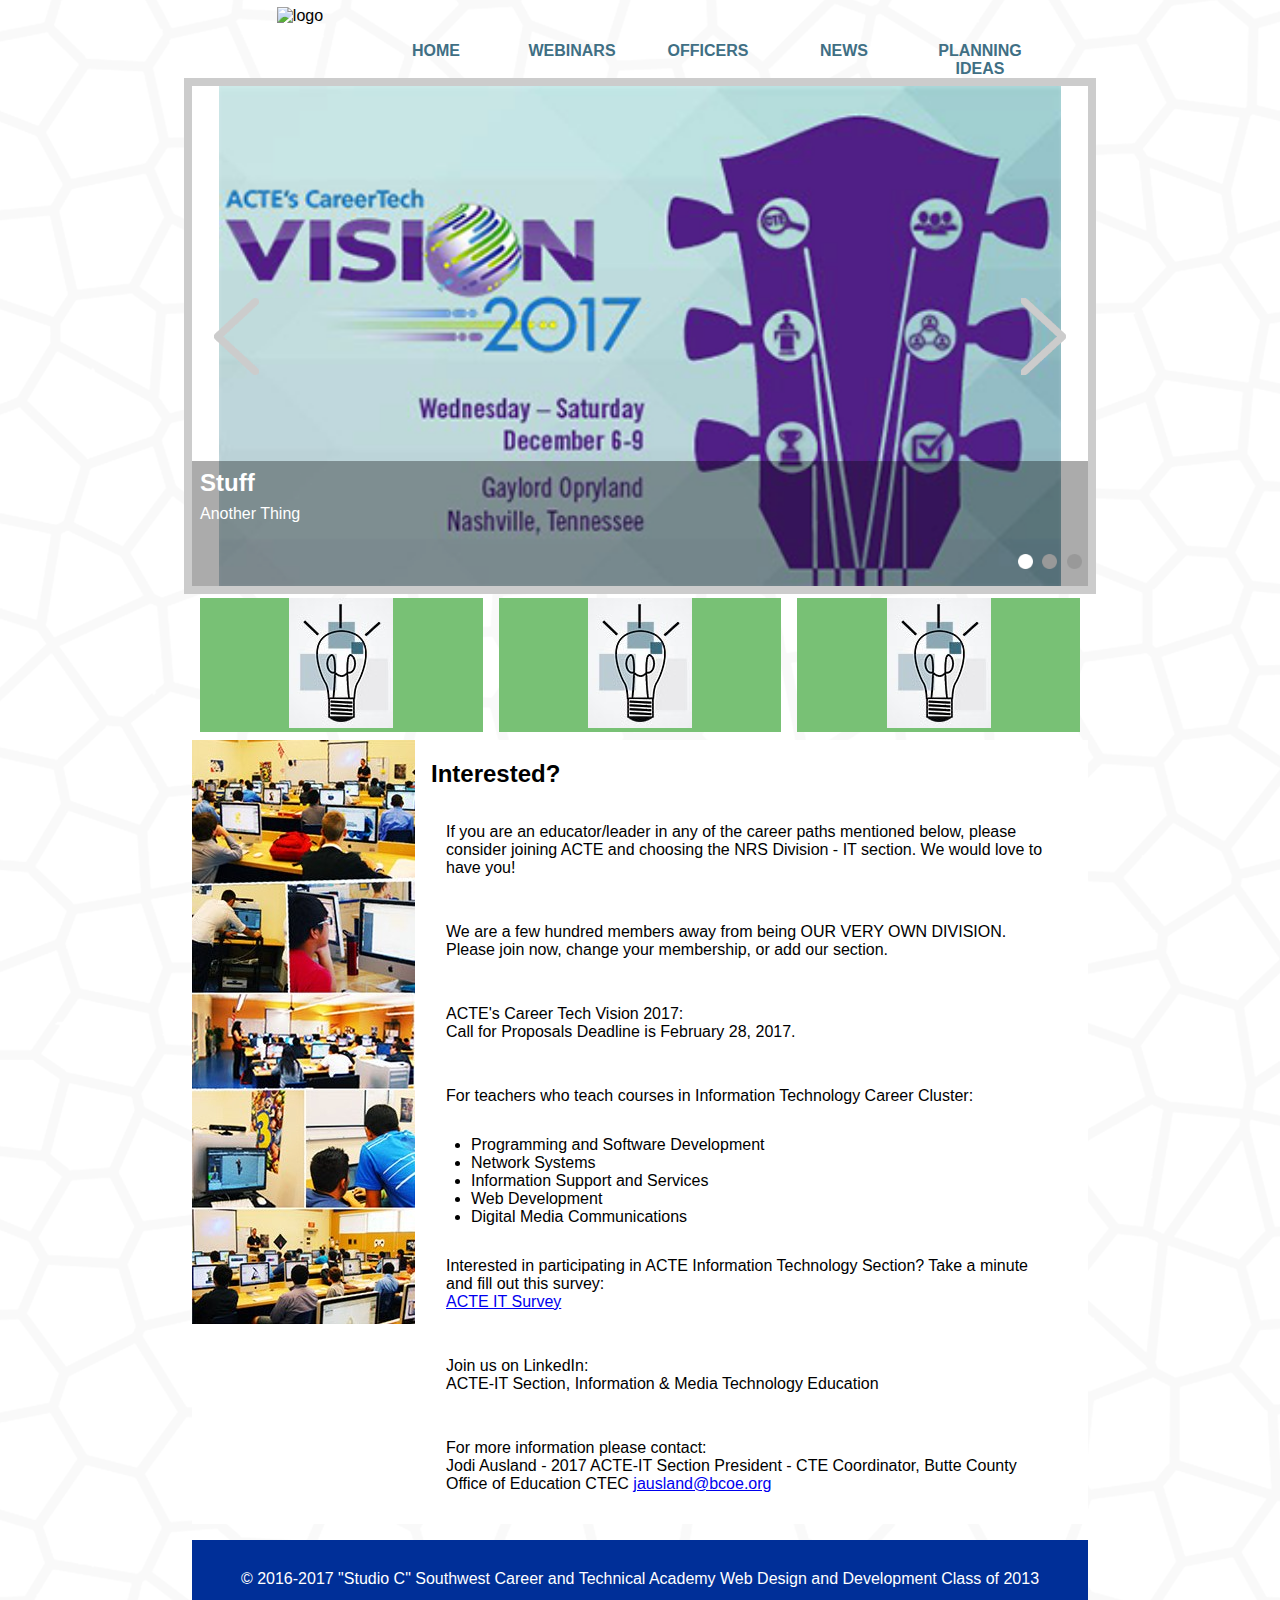
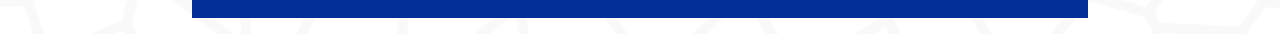
==== index.html @ 337285be "Replace logo" ====
<!DOCTYPE html>
<html>

    <head>
        <meta charset="utf-8" />
        <title>ACTE Information Technology</title>
        <meta name="viewport" content="width=device-width, initial-scale=1.0" />
        <link rel="stylesheet" type="text/css" href="assets/css/style.css">
        <link rel="stylesheet" type="text/css" href="assets/css/mobile-nav-styles.css">
        <link rel="stylesheet" type="text/css" href="assets/css/slideshow.css">
    </head>

    <body>
        <div id="mobile-header">
            <div id="nav-button-container">
            <div id="nav-button"></div>
            </div>
        </div> <!-- END #mobile-header -->

        <nav>
            <ul>
              <li><img src="assets/img/logos/logo_cmyk.png" alt="logo" id="navLogo"></li>
              <li><a href="index.html">Home</a></li>
              <li><a href="webinars.html">Webinars</a></li>
              <li><a href="officers.html">Officers</a></li>
              <li><a href="news.html">News</a></li>
              <li><a href="planning-ideas.html">Planning Ideas</a></li>
            </ul>
        </nav>


        <header id="banner-wrapper">

        </header>

        <div id="slideshow">
            <div id="carousel" style="left: 0">
                <div class="slide">
                    <a href="example.com">
                        <img src="assets/img/ACTE2017.png" alt="banner" />
                    </a>
                    <div class="slide-info">
                        <a href="example.com">
                            <h2 class="slide-title">Stuff</h2>
                            <span class="slide-description">Another Thing</span>
                        </a>
                    </div> <!-- END slide-info -->
                </div> <!-- END slide -->

                <div class="slide">
                    <a href="example.com">
                        <img src="http://www.demilked.com/magazine/wp-content/uploads/2014/04/beautiful-foxes-wildlife-photography-9.jpg"/>
                    </a>
                    <div class="slide-info">
                        <a href="example.com">
                            <h2 class="slide-title">Stuff</h2>
                            <span class="slide-description">Another Thing</span>
                        </a>
                    </div> <!-- END slide-info -->
                </div> <!-- END slide -->

                <div class="slide">
                    <a href="example.com">
                        <img src="https://s-media-cache-ak0.pinimg.com/originals/a1/b4/91/a1b491dca722c54ddf63d9bbabc43ed4.jpg"/>
                    </a>
                    <div class="slide-info">
                        <a href="example.com">
                            <h2 class="slide-title">Stuff</h2>
                            <span class="slide-description">Another Thing</span>
                        </a>
                    </div> <!-- END slide-info -->
                </div> <!-- END slide -->
            </div> <!--END carousel-->

            <div id="slide-icon-container">
                <div class="slide-icon"></div>
                <div class="slide-icon"></div>
                <div class="slide-icon"></div>
            </div> <!-- END slide-icon-container -->

            <div id="left-arrow"></div>
            <div id="right-arrow"></div>

        </div> <!-- END slideshow -->

        <div id="gallery">
            <div class="gallery-image-wrapper">
                <img src="assets/img/placeholder.jpg" />
            </div>

            <div class="gallery-image-wrapper">
                <img src="assets/img/placeholder.jpg" />
            </div>

            <div class="gallery-image-wrapper">
                <img src="assets/img/placeholder.jpg" />
            </div>
        </div>

        <main id="home-main">
            <img id="sidebar-image" src="assets/img/side1.jpg" />
            <div id="home-page-content-wrapper">
                <h2>Interested?</h2>
                <p>If you are an educator/leader in any of the career paths mentioned below, please consider joining ACTE and choosing the NRS Division - IT section. We would love to have you!</p>
                <p>We are a few hundred members away from being OUR VERY OWN DIVISION. Please join now, change your membership, or add our section.</p>
                <p>ACTE's Career Tech Vision 2017:<br/>Call for Proposals Deadline is February 28, 2017.</p>
                <p>For teachers who teach courses in Information Technology Career Cluster:</p>
                <ul>
                    <li>Programming and Software Development</li>
                    <li>Network Systems</li>
                    <li>Information Support and Services</li>
                    <li>Web Development</li>
                    <li>Digital Media Communications</li>
                </ul>
                <p>Interested in participating in ACTE Information Technology Section? Take a minute and fill out this survey:<br/>
                <a href="https://docs.google.com/a/nv.ccsd.net/forms/d/e/1FAIpQLSdEduubTN6Rl4HHsI3lzgsLByg_w5XiFBNPN8GbFvpH3RjFLw/viewform?hl=en&formkey=dGMteFJjTnJaNFFkanVQb2dvMEF3X0E6MA">ACTE IT Survey</a></p>
                <p>Join us on LinkedIn:<br/>ACTE-IT Section, Information & Media Technology Education</p>
                <p>For more information please contact:<br/>Jodi Ausland - 2017 ACTE-IT Section President - CTE Coordinator, Butte County Office of Education CTEC
                <a href="mailto:jausland@bcoe.org">jausland@bcoe.org</a></p>
                <img src="assets/img/placeholder.jpg" alt="img" class="mobileImg">
            </div>
        </main>

        <footer>
            <p>&copy; 2016-2017 "Studio C" Southwest Career and Technical Academy Web Design and Development Class of 2013</p>
        </footer>
    </body>

    <script type="text/javascript" src="assets/js/slide-nav.js"></script>
    <script type="text/javascript" src="assets/js/slideshow-script.js"></script>
</html>
---- assets/css/style.css ----
/*================
Table of Contents
1. universal styles
2. nav styles
3. index styles
4. news styles
5. officers styles
6. planning ideas styles
7. webinars styles
8. footer styles
================*/

/*================
universal styles
================*/

body {
  margin: 0 15%;
  background-color: white;
  font-family: 'Open Sans', sans-serif;
  font-weight: 400;
  background-image: url("../img/background.png");
}

main {
    background-color: #fff;
}

#slideshowWrapper {
  text-align: center;
  margin: 25px;
}

.banner {
  width: 75%;
}

.bannerWrapper {
  text-align: center;
}

h1 {
  text-transform: uppercase;
  padding: 15px;
  font-family: Montserrat, sans-serif;
}
#bodyMain h1, p {
  padding: 15px;
}

.mobileImg {
  display: none;
}

/*================
nav styles
================*/
nav {
  width: 100%;
}

nav ul {
  list-style-type: none;
  margin: 0;
  padding: 0 40px;
  overflow: hidden;
  text-align: center;
  justify-content:space-between;
  display:flex;
}

nav ul li {
  list-style: none;
  float: left;
  text-align: center;
  width: calc(100% / 6);
}

nav ul li a {
  text-decoration: none;
  color: #406f84;
  display: block;
  padding: 25px 0px;
  position: relative;
  top: 17px;
  text-transform: uppercase;
  font-weight: bold;
}

nav a:hover {
    color: black;
}

#navLogo {
  height: 100px;
  padding: 7px 0 2px 0;
  position: relative;
}

/*================
index styles
================*/
.slickCarousel {
  width: 40%;
}

.carouselImg {
  height: 400px;
  width: 75%;
}

.imgrow {
  padding-bottom: 25px;
  margin: auto 0;
  text-align: center;
}

#banner-wrapper {
    width: 100%;
}

#banner {
    width: 100%;
}

#gallery {
    display: flex;
}

.gallery-image-wrapper {
    flex-basis: 0;
    flex-grow: 1;
    text-align: center;
    background-color: #78C175;
    margin: 6pt;
}

#home-main {
    display: flex;
    width: 100%;
    flex-basis: 0;
    flex-grow: 1;
    align-items: flex-start;
}

#sidebar-image {
}

#home-page-content-wrapper {
    margin: 0 12pt;
}

/*mainContent media queries*/

@media(max-width: 1400px){

  #mainContent{
    width: 65%;
  }
}


@media(max-width: 1200px){
  #mainContent{
    width: 60%;
  }
}

@media(max-width: 1080px){
  #mainContent{
    width: 55%;
  }
}

/*end mainContent media queries*/


/*================
news styles
================*/
#news-page-title {

}

.news-post {
    background-color: #f4f4f4;
    display: flex;
    align-items: center;
}

.post-title {
    text-transform: uppercase;
}

.news_image {
    padding: 6pt;
}

.post-excerpt {
    padding: 0;
}

/*================
webinars styles
================*/
#webinar-page-title {
    text-transform: uppercase;
    font-family: Montserrat, sans-serif;
}

.webinar-post {
    padding: 12pt;
    background-color: #f4f4f4;
    display: flex;
    align-items: center;
}

.webinar-post-title {
    text-transform: uppercase;
    flex-basis
}

.webinar_image {
    margin: 0 6pt;
}

.webinar-post-info {

}

.webinar-post p {
    padding: 0;
}

/*================
officers styles
================*/
#officer-container {
    display: flex;
    justify-content: space-between;
    padding: 20pt 12pt;
}

.officer {
    text-align: center;
    flex-grow: 1;
    flex-basis: 0;
}

.officer-title {
    text-transform: uppercase;
    font-weight: bold;
}

.officer-name {
    text-transform: lowercase;
    font-weight: lighter;
}

.officer-image-wrapper {
    display: inline-block;
    overflow: hidden;
    height: 200px;
    width: 100%;
    margin: auto;
}

.officer-image {
}

#contact-container {
    display: flex;
    justify-content: space-around;
}

.contact {
    flex-basis: 45%;
    display: flex;
    justify-content: space-around;
}

.contact-info {

}
/*================
planning ideas styles
================*/
#planning-ideas-container {
    display: flex;
    justify-content: space-around;
    flex-wrap: wrap;
}

.planning-idea-link {
    display: block;
    text-align: center;
    flex-grow: 1;
    flex-basis: 0;
    color: blue;
    text-decoration: none;
}

.planning-idea-link:hover {
    color: purple;
}

/*================
footer styles
================*/
footer {
    background-color: #002f98;
}

footer p {
    color: white;
    text-align: center;
    padding: 30px 0px;
    clear:left;
}

/*================
media queries
================*/

@media(max-width: 1024px) {

  #navLogo {
    display: none;
  }

  nav {
    width: 100%;
  }

  nav ul {
    list-style-type: none;
    overflow: hidden;
    text-align: center;
    justify-content:space-between;
    display:inline-block;
  }

  nav ul li {
    list-style: none;
    float: left;

    text-align: center;
    width: 75px;
  }

  nav ul li a {
    text-decoration: none;
    color: #406f84;
    display: block;
    padding: 25px 0px;
    position: relative;
    top: 17px;
    text-transform: uppercase;
    font-weight: bold;
    font-size: .7em;
  }

  nav a:hover {
      color: black;
  }

}

@media(max-width: 500px) {

  nav {
    display: none;-cursor:
  }

  body{
    margin: 0;
    background-image: url("../"); /*just gets rid of background image*/
  }

  #sidebar-image {
    display: none;
  }

  .mobileImg {
    display: block;
    margin: auto;
    height: 150px;
  }

  #officer-container {
    display: block;
  }

  .officer-image-wrapper {
      height: 100px;
      width: 50%;
      margin-bottom: 15px;
  }

  #contact-container {
      display: block;
      text-align: left;
      margin: 0 10px;
  }

  .contact {
    padding: 10px 0;
  }

  .contact img {
    display: none;
  }

  #planning-ideas-container {
    display: block;
  }

  #planning-ideas-container a {
    margin-bottom: 15px;
  }

}
---- assets/css/mobile-nav-styles.css ----
#mobile-header, #nav-button {
    height: 48pt;
    overflow: hidden;
}

#mobile-header {
    width: 100vw;
    position: fixed;
    bottom: 12pt;
    display: none;
}

#nav-button {
    width: 48pt;
    background-color: #406f84;
    background-image: url(../img/nav-button.svg);
    background-repeat: no-repeat;
    background-position: center;
    background-size: cover;
}

#nav-button:hover {
    /*background-image: url(../img/nav-button-reverse.svg);*/
}

@media (max-width: 500px) {

    /* Makes #mobile-header visible */
    #mobile-header {
        display: block;
        background-repeat: no-repeat;
        background-size: contain;
        background-position: center;
    }

    #nav-button-container, nav {
        width: 250px;
        transition: transform 0.33s;
    }

    nav {
        display: block;
        left: -250px;
        top: 0;
        color: #333;
        margin: 0;
        position: fixed;
        height: 100vh;
        background-color: #406f84;
        overflow: scroll;
    }

    nav ul {
        display: block;
        padding: 0;
        margin-top: 18pt;
    }

    nav ul li {
        float: none;
    }

    nav ul li a {
        text-decoration: none;
        box-sizing: border-box;
        color: white;
        display: block;
        font-size: 24pt;
        text-align: left;
        padding: 12pt;
        width: 100%;
    }

    nav ul li a:hover {

    }
}
---- assets/css/slideshow.css ----
/* BEGIN slideshow */
#slideshow {
    width: 100%;
    height: 500px;
    box-sizing: border-box;
}

.slide {

}

#slideshow {
    position: relative;
    overflow: hidden;
    outline: 8px solid #ccc;
    background-color: #fff;
    display: inline-block;
    margin: auto;
}

#carousel {
    height: 100%;
    width: 2000%; /* This will allow for 20 slides; increase if more are needed for some reason */
    position: absolute;
    transition: .75s; /* This is what creates the animation */
}

.slide {
    height: 100%;
    float: left;
    text-align: center;
    overflow: hidden;
    position: relative;
}

.slide img {
    height: 100%;
}

.slide-info {
    color: white;
    z-index: 10;
    position: absolute;
    bottom: 0;
    height: 25%;
    width: 100%;
    background-color: rgba(0, 0, 0, .33);
    text-align: left;
}

.slide-info a {
    color: white;
    text-decoration: none;
}

.slide-info a:hover {
    color: gray;
    box-shadow: none;
}

h2.slide-title {
    margin: 6pt;
}

span.slide-description {
    margin: 6pt;
}

#left-arrow, #right-arrow {
    width: 10%;
    height: 100%;
    position: relative;
    z-index: 30;
    padding: 0;
    background: center/50% no-repeat;
    border: 0;

}

#left-arrow {
    background-image: url(../img/slideshow-icons/arrow-right.png);
    float: left;
    transition: ease-in-out .25s;
}

#right-arrow {
    background-image: url(../img/slideshow-icons/arrow-left.png);
    float: right;
    transition: ease-in-out .25s;
}

#left-arrow:focus, #right-arrow:focus {
    outline: 0;
}

#left-arrow:hover, #right-arrow:hover {
    background-size: 75%;
}

#slide-icon-container {
    height: 10%;
    position: absolute;
    bottom: 0;
    right: 0;
    z-index: 50;
    padding: 0 .25em;
}

.slide-icon {
    height: 100%;
    width: 20px;
    padding: 0;
    background: transparent url(../img/slideshow-icons/slide-icon_unselected.png) center/75% no-repeat;
    border: none;
	display: inline-block;
}

/* END slideshow */

/* BEGIN item-list */
.item-list {
    text-align: center;
}

.item {
    width: 250px;
    height: 300px;
    margin: 25px;
    padding: .25em;
    display: inline-block;
    background-color: white;
    border: 4px solid gray;
    position: relative;
    overflow: hidden;
    vertical-align: middle;
}

.item-url {
    text-decoration: none;
    color: white;
}

.item-url:hover {
    color: gray;
}

.item-img {
    width: 100%;
    margin: auto;
}

.item-price, .item-description {
    background-color: white;
    color: black;
    padding: .25em;
}

.item-price {
    position: absolute;
    bottom: 0;
    right: 0;
}


.item-description {
    display: block;
    width: 100%;
    position: absolute;
    bottom: 0;
    padding: .5em;
    text-align: left;
}

#product-img {
    height: 450px;
    padding: 0 3em;
    float: left;
}
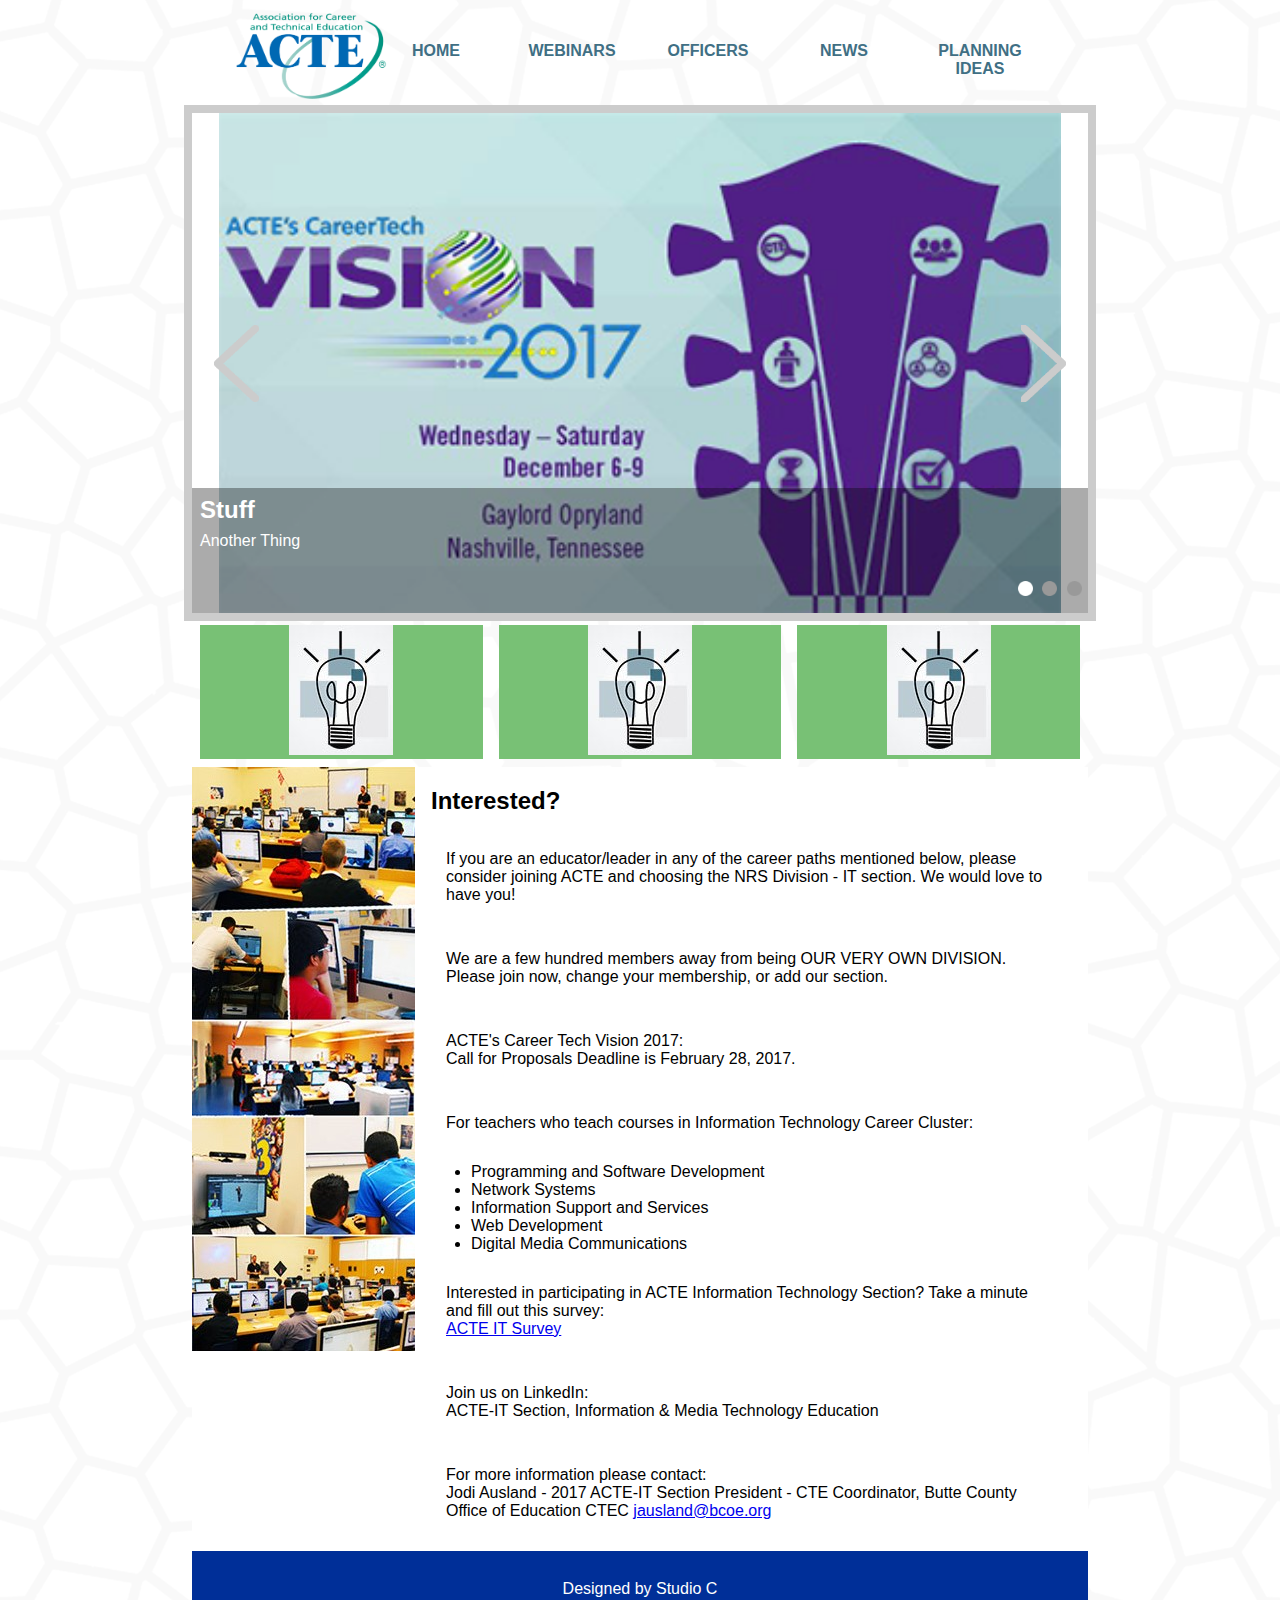
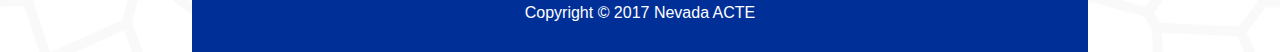
==== commit aebe94dc: "Fix footers" ====
--- a/index.html
+++ b/index.html
@@ -1,6 +1,5 @@
 <!DOCTYPE html>
 <html>
-
     <head>
         <meta charset="utf-8" />
         <title>ACTE Information Technology</title>
@@ -122,10 +121,10 @@
         </main>
 
         <footer>
-            <p>&copy; 2016-2017 "Studio C" Southwest Career and Technical Academy Web Design and Development Class of 2013</p>
+            <div>Designed by Studio C</div>
+            <div>Copyright &copy; 2017 Nevada ACTE</div>
         </footer>
     </body>
-
     <script type="text/javascript" src="assets/js/slide-nav.js"></script>
     <script type="text/javascript" src="assets/js/slideshow-script.js"></script>
 </html>
--- a/assets/css/style.css
+++ b/assets/css/style.css
@@ -309,13 +309,14 @@
 ================*/
 footer {
     background-color: #002f98;
-}
-
-footer p {
+    padding: 20pt 0;
+}
+
+footer div {
     color: white;
     text-align: center;
-    padding: 30px 0px;
-    clear:left;
+    clear: left;
+    line-height: 1.5em;
 }
 
 /*================
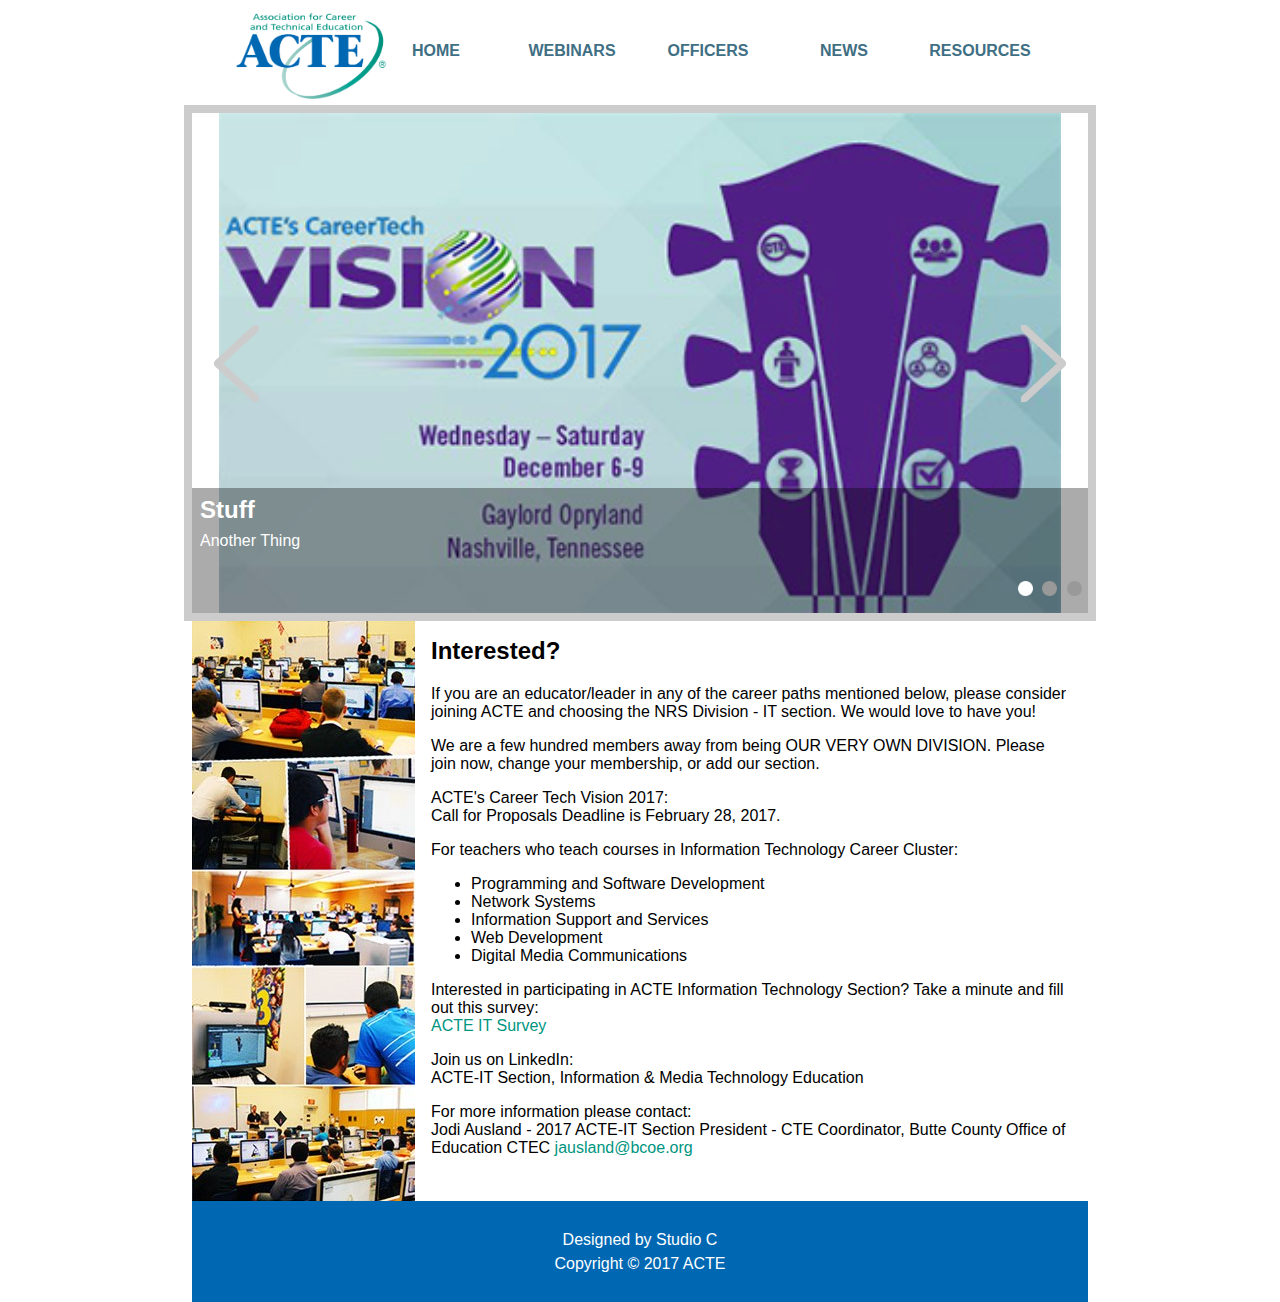
==== commit 8fcec839: "Change colors" ====
--- a/index.html
+++ b/index.html
@@ -23,7 +23,7 @@
               <li><a href="webinars.html">Webinars</a></li>
               <li><a href="officers.html">Officers</a></li>
               <li><a href="news.html">News</a></li>
-              <li><a href="planning-ideas.html">Planning Ideas</a></li>
+              <li><a href="planning-ideas.html">Resources</a></li>
             </ul>
         </nav>
 
@@ -82,20 +82,6 @@
 
         </div> <!-- END slideshow -->
 
-        <div id="gallery">
-            <div class="gallery-image-wrapper">
-                <img src="assets/img/placeholder.jpg" />
-            </div>
-
-            <div class="gallery-image-wrapper">
-                <img src="assets/img/placeholder.jpg" />
-            </div>
-
-            <div class="gallery-image-wrapper">
-                <img src="assets/img/placeholder.jpg" />
-            </div>
-        </div>
-
         <main id="home-main">
             <img id="sidebar-image" src="assets/img/side1.jpg" />
             <div id="home-page-content-wrapper">
@@ -122,7 +108,7 @@
 
         <footer>
             <div>Designed by Studio C</div>
-            <div>Copyright &copy; 2017 Nevada ACTE</div>
+            <div>Copyright &copy; 2017 ACTE</div>
         </footer>
     </body>
     <script type="text/javascript" src="assets/js/slide-nav.js"></script>
--- a/assets/css/style.css
+++ b/assets/css/style.css
@@ -9,7 +9,12 @@
 7. webinars styles
 8. footer styles
 ================*/
-
+/* Colors
+ * Blue - #0068b3
+ * Medium Green - #0aa596
+ * Dark Green - #00957f
+ * Light Green - #9fd0c9
+ */
 /*================
 universal styles
 ================*/
@@ -19,11 +24,18 @@
   background-color: white;
   font-family: 'Open Sans', sans-serif;
   font-weight: 400;
-  background-image: url("../img/background.png");
-}
-
+  vbackground-image: url("../img/background.png");
+}
+
+a {
+    text-decoration: none;
+    color: #00957f;
+}
+
+a:hover {
+    color: #9fd0c9;
+}
 main {
-    background-color: #fff;
 }
 
 #slideshowWrapper {
@@ -44,7 +56,7 @@
   padding: 15px;
   font-family: Montserrat, sans-serif;
 }
-#bodyMain h1, p {
+#bodyMain h1 {
   padding: 15px;
 }
 
@@ -308,7 +320,7 @@
 footer styles
 ================*/
 footer {
-    background-color: #002f98;
+    background-color: #0068b3;
     padding: 20pt 0;
 }
 
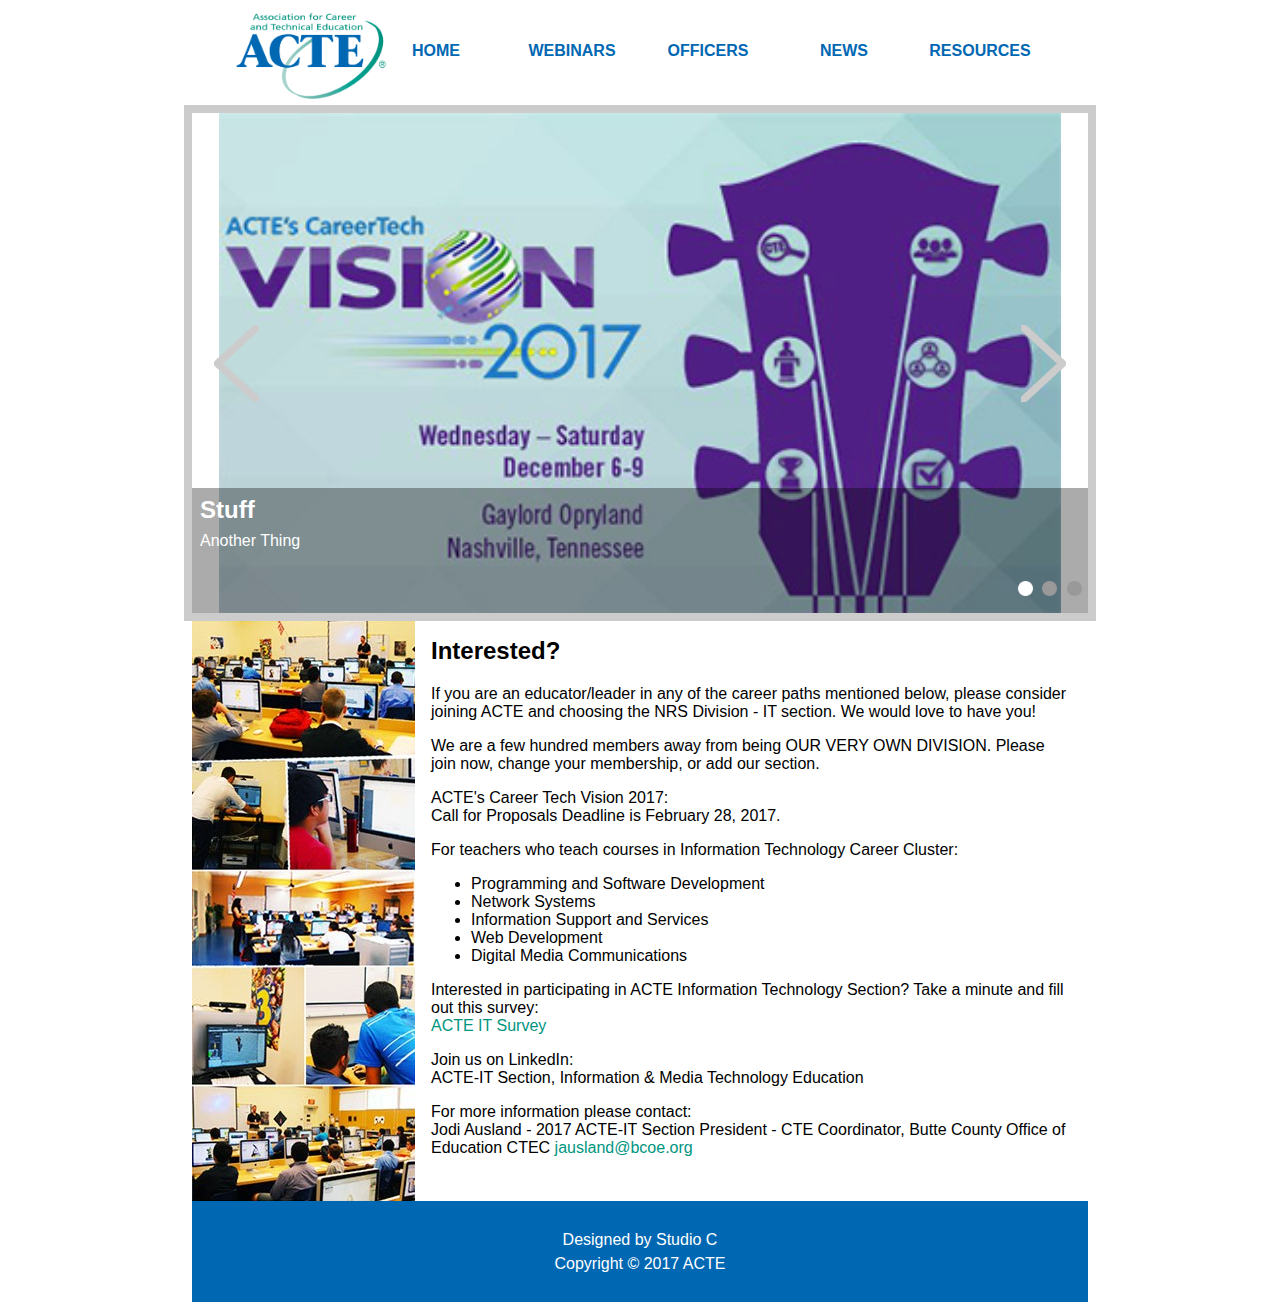
==== commit 464a0e1f: "Rename planning ideas page to resources" ====
--- a/index.html
+++ b/index.html
@@ -23,7 +23,7 @@
               <li><a href="webinars.html">Webinars</a></li>
               <li><a href="officers.html">Officers</a></li>
               <li><a href="news.html">News</a></li>
-              <li><a href="planning-ideas.html">Resources</a></li>
+              <li><a href="resources.html">Resources</a></li>
             </ul>
         </nav>
 
--- a/assets/css/style.css
+++ b/assets/css/style.css
@@ -90,7 +90,7 @@
 
 nav ul li a {
   text-decoration: none;
-  color: #406f84;
+  color:#0068b3;
   display: block;
   padding: 25px 0px;
   position: relative;
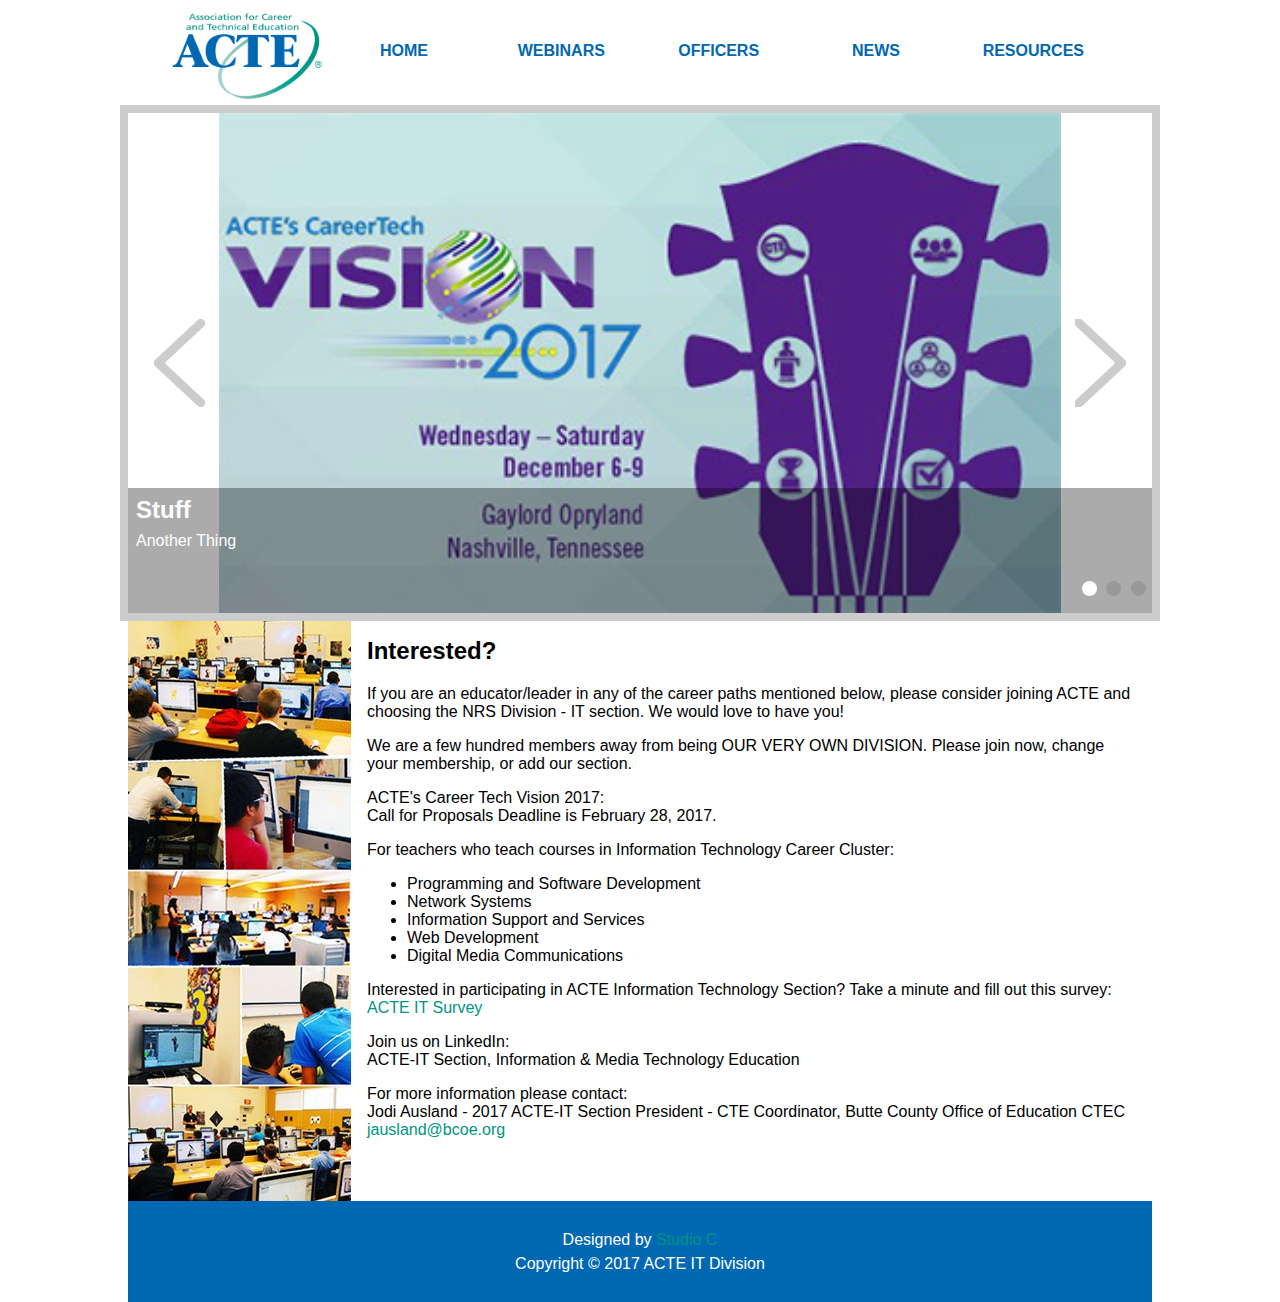
==== commit bab45421: "Replace footers" ====
--- a/index.html
+++ b/index.html
@@ -107,8 +107,10 @@
         </main>
 
         <footer>
-            <div>Designed by Studio C</div>
-            <div>Copyright &copy; 2017 ACTE</div>
+            <div>Designed by
+                <a href="http://studio-c-2017.github.io">Studio C</a>
+            </div>
+            <div>Copyright &copy; 2017 ACTE IT Division</div>
         </footer>
     </body>
     <script type="text/javascript" src="assets/js/slide-nav.js"></script>
--- a/assets/css/style.css
+++ b/assets/css/style.css
@@ -20,7 +20,7 @@
 ================*/
 
 body {
-  margin: 0 15%;
+  margin: 0 10%;
   background-color: white;
   font-family: 'Open Sans', sans-serif;
   font-weight: 400;
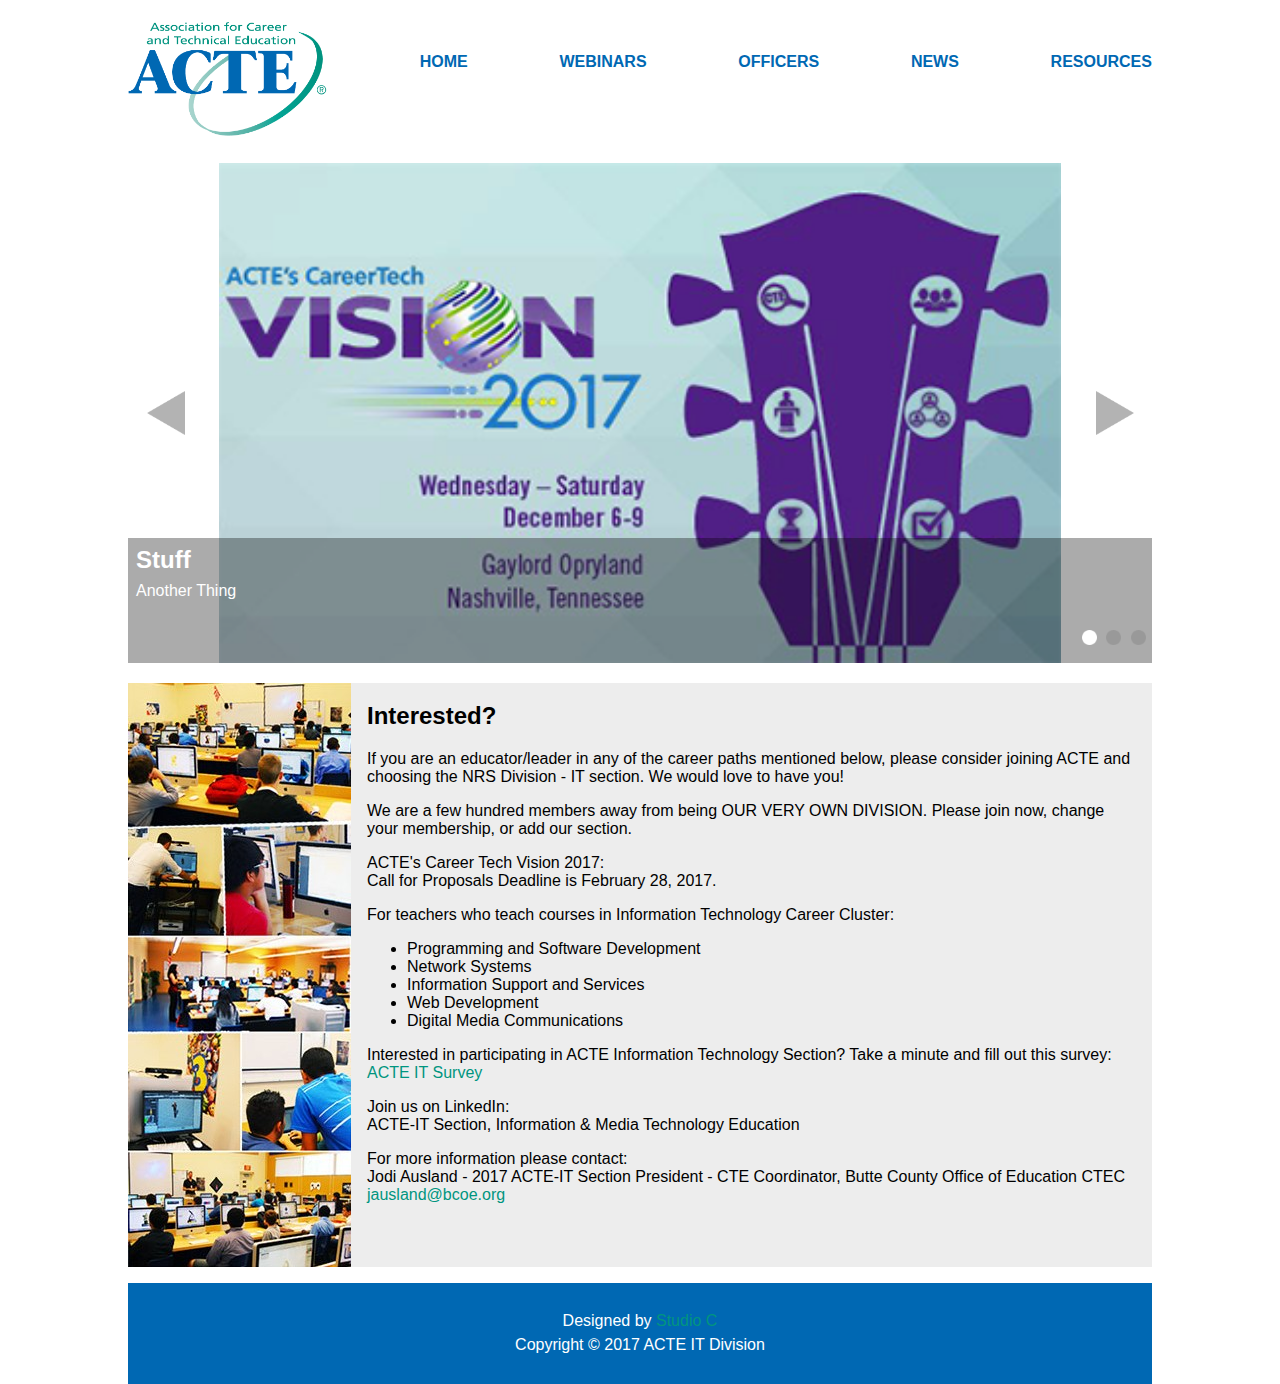
==== commit ce67d7a0: "Begin remaking slideshow" ====
--- a/index.html
+++ b/index.html
@@ -7,6 +7,7 @@
         <link rel="stylesheet" type="text/css" href="assets/css/style.css">
         <link rel="stylesheet" type="text/css" href="assets/css/mobile-nav-styles.css">
         <link rel="stylesheet" type="text/css" href="assets/css/slideshow.css">
+        <link rel="shortcut icon" type="image/png" href="favicon.png" />
     </head>
 
     <body>
@@ -27,23 +28,16 @@
             </ul>
         </nav>
 
-
-        <header id="banner-wrapper">
-
-        </header>
-
         <div id="slideshow">
             <div id="carousel" style="left: 0">
                 <div class="slide">
-                    <a href="example.com">
+                    <a href="http://example.com">
                         <img src="assets/img/ACTE2017.png" alt="banner" />
-                    </a>
-                    <div class="slide-info">
-                        <a href="example.com">
+                        <div class="slide-info">
                             <h2 class="slide-title">Stuff</h2>
                             <span class="slide-description">Another Thing</span>
-                        </a>
-                    </div> <!-- END slide-info -->
+                        </div> <!-- END slide-info -->
+                    </a>
                 </div> <!-- END slide -->
 
                 <div class="slide">
@@ -84,7 +78,7 @@
 
         <main id="home-main">
             <img id="sidebar-image" src="assets/img/side1.jpg" />
-            <div id="home-page-content-wrapper">
+            <div id="home-page-content">
                 <h2>Interested?</h2>
                 <p>If you are an educator/leader in any of the career paths mentioned below, please consider joining ACTE and choosing the NRS Division - IT section. We would love to have you!</p>
                 <p>We are a few hundred members away from being OUR VERY OWN DIVISION. Please join now, change your membership, or add our section.</p>
--- a/assets/css/style.css
+++ b/assets/css/style.css
@@ -14,6 +14,8 @@
  * Medium Green - #0aa596
  * Dark Green - #00957f
  * Light Green - #9fd0c9
+ * Darker Gray - #ededed
+ * Lighter Gray - #f4f4f4
  */
 /*================
 universal styles
@@ -35,29 +37,17 @@
 a:hover {
     color: #9fd0c9;
 }
+
 main {
-}
-
-#slideshowWrapper {
-  text-align: center;
-  margin: 25px;
-}
-
-.banner {
-  width: 75%;
-}
-
-.bannerWrapper {
-  text-align: center;
+    background-color: #ededed;
+    padding: 2px;
 }
 
 h1 {
   text-transform: uppercase;
-  padding: 15px;
   font-family: Montserrat, sans-serif;
-}
-#bodyMain h1 {
-  padding: 15px;
+  text-align: center;
+  font-size: 40pt;
 }
 
 .mobileImg {
@@ -68,35 +58,32 @@
 nav styles
 ================*/
 nav {
-  width: 100%;
+    width: 100%;
+    margin: 16pt 0;
 }
 
 nav ul {
-  list-style-type: none;
-  margin: 0;
-  padding: 0 40px;
-  overflow: hidden;
-  text-align: center;
-  justify-content:space-between;
-  display:flex;
+    list-style-type: none;
+    margin: 0;
+    padding: 0;
+    overflow: hidden;
+    text-align: center;
+    justify-content: space-between;
+    display: flex;
+    list-style: none;
 }
 
 nav ul li {
-  list-style: none;
-  float: left;
-  text-align: center;
-  width: calc(100% / 6);
+    
 }
 
 nav ul li a {
-  text-decoration: none;
-  color:#0068b3;
-  display: block;
-  padding: 25px 0px;
-  position: relative;
-  top: 17px;
-  text-transform: uppercase;
-  font-weight: bold;
+    display: block;
+    text-decoration: none;
+    color: #0068b3;
+    text-transform: uppercase;
+    font-weight: bold;
+    padding: 24pt 0;
 }
 
 nav a:hover {
@@ -104,61 +91,36 @@
 }
 
 #navLogo {
-  height: 100px;
-  padding: 7px 0 2px 0;
-  position: relative;
+    width: 200px;
+}
+
+@media (max-width: 800px) {
+    #navLogo {
+        width: 140px;
+    }
 }
 
 /*================
 index styles
 ================*/
-.slickCarousel {
-  width: 40%;
-}
-
-.carouselImg {
-  height: 400px;
-  width: 75%;
-}
-
-.imgrow {
-  padding-bottom: 25px;
-  margin: auto 0;
-  text-align: center;
-}
-
-#banner-wrapper {
-    width: 100%;
-}
-
-#banner {
-    width: 100%;
-}
-
-#gallery {
-    display: flex;
-}
-
-.gallery-image-wrapper {
-    flex-basis: 0;
-    flex-grow: 1;
-    text-align: center;
-    background-color: #78C175;
-    margin: 6pt;
-}
-
 #home-main {
     display: flex;
     width: 100%;
     flex-basis: 0;
     flex-grow: 1;
     align-items: flex-start;
+    margin-top: 12pt;
+    padding: 0;
+}
+
+#slideshow {
+    margin: 16pt 0;
 }
 
 #sidebar-image {
 }
 
-#home-page-content-wrapper {
+#home-page-content {
     margin: 0 12pt;
 }
 
@@ -198,18 +160,29 @@
     background-color: #f4f4f4;
     display: flex;
     align-items: center;
+    margin: 24pt;
+    padding: 12pt;
 }
 
 .post-title {
     text-transform: uppercase;
+    font-size: 12pt;
+    margin: 0;
+}
+
+.post-date {
+    line-height: 1.75em;
 }
 
 .news_image {
-    padding: 6pt;
+    height: 100%;
+    padding-right: 6pt;
 }
 
 .post-excerpt {
     padding: 0;
+    margin: 0;
+    line-height: 1.75em;
 }
 
 /*================
@@ -222,9 +195,9 @@
 
 .webinar-post {
     padding: 12pt;
+    display: flex;
+    align-items: center;
     background-color: #f4f4f4;
-    display: flex;
-    align-items: center;
 }
 
 .webinar-post-title {
@@ -265,7 +238,7 @@
 }
 
 .officer-name {
-    text-transform: lowercase;
+    /*text-transform: lowercase;*/
     font-weight: lighter;
 }
 
@@ -292,7 +265,7 @@
 }
 
 .contact-info {
-
+    vertical-align: middle;
 }
 /*================
 planning ideas styles
@@ -322,6 +295,7 @@
 footer {
     background-color: #0068b3;
     padding: 20pt 0;
+    margin-top: 12pt;
 }
 
 footer div {
@@ -335,57 +309,14 @@
 media queries
 ================*/
 
-@media(max-width: 1024px) {
-
-  #navLogo {
+
+@media(max-width: 650px) {
+
+  nav {
     display: none;
   }
 
-  nav {
-    width: 100%;
-  }
-
-  nav ul {
-    list-style-type: none;
-    overflow: hidden;
-    text-align: center;
-    justify-content:space-between;
-    display:inline-block;
-  }
-
-  nav ul li {
-    list-style: none;
-    float: left;
-
-    text-align: center;
-    width: 75px;
-  }
-
-  nav ul li a {
-    text-decoration: none;
-    color: #406f84;
-    display: block;
-    padding: 25px 0px;
-    position: relative;
-    top: 17px;
-    text-transform: uppercase;
-    font-weight: bold;
-    font-size: .7em;
-  }
-
-  nav a:hover {
-      color: black;
-  }
-
-}
-
-@media(max-width: 500px) {
-
-  nav {
-    display: none;-cursor:
-  }
-
-  body{
+  body {
     margin: 0;
     background-image: url("../"); /*just gets rid of background image*/
   }
--- a/assets/css/mobile-nav-styles.css
+++ b/assets/css/mobile-nav-styles.css
@@ -1,4 +1,3 @@
-
 #mobile-header, #nav-button {
     height: 48pt;
     overflow: hidden;
@@ -7,13 +6,15 @@
 #mobile-header {
     width: 100vw;
     position: fixed;
-    bottom: 12pt;
+    top: 0;
     display: none;
+    z-index: 100;
+    background-color: #0068b3;
 }
 
 #nav-button {
     width: 48pt;
-    background-color: #406f84;
+    background-color: #0068b3;
     background-image: url(../img/nav-button.svg);
     background-repeat: no-repeat;
     background-position: center;
@@ -24,7 +25,7 @@
     /*background-image: url(../img/nav-button-reverse.svg);*/
 }
 
-@media (max-width: 500px) {
+@media (max-width: 650px) {
 
     /* Makes #mobile-header visible */
     #mobile-header {
@@ -39,16 +40,22 @@
         transition: transform 0.33s;
     }
 
+    main {
+        margin-top: 48pt;
+    }
+    
     nav {
+        z-index: 100;
         display: block;
         left: -250px;
         top: 0;
-        color: #333;
         margin: 0;
         position: fixed;
         height: 100vh;
-        background-color: #406f84;
+        color: #0068b3;
+        background-color: #ededed;
         overflow: scroll;
+        box-sizing: border-box;
     }
 
     nav ul {
@@ -64,7 +71,6 @@
     nav ul li a {
         text-decoration: none;
         box-sizing: border-box;
-        color: white;
         display: block;
         font-size: 24pt;
         text-align: left;
--- a/assets/css/slideshow.css
+++ b/assets/css/slideshow.css
@@ -13,7 +13,6 @@
 #slideshow {
     position: relative;
     overflow: hidden;
-    outline: 8px solid #ccc;
     background-color: #fff;
     display: inline-block;
     margin: auto;
@@ -40,7 +39,7 @@
 
 .slide-info {
     color: white;
-    z-index: 10;
+    z-index: 20;
     position: absolute;
     bottom: 0;
     height: 25%;
@@ -68,10 +67,10 @@
 }
 
 #left-arrow, #right-arrow {
-    width: 10%;
+    width: 75px;
     height: 100%;
     position: relative;
-    z-index: 30;
+    z-index: 10;
     padding: 0;
     background: center/50% no-repeat;
     border: 0;
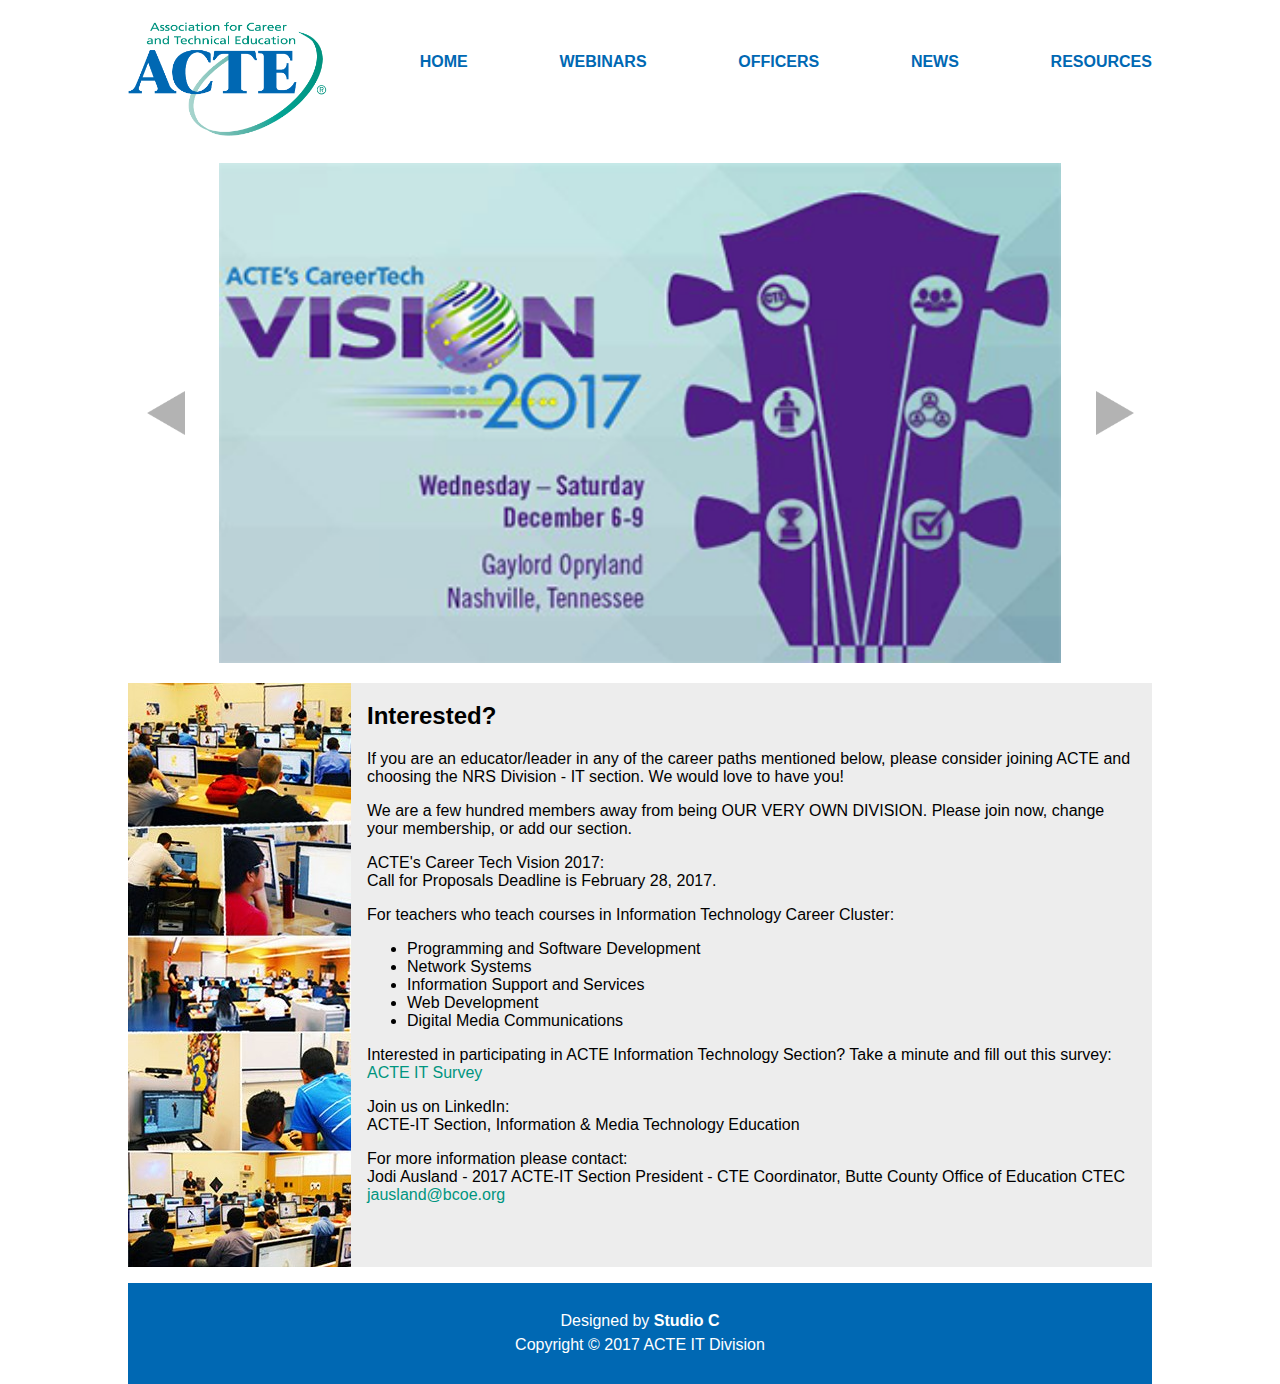
==== commit fef0c56c: "Some styling changes" ====
--- a/index.html
+++ b/index.html
@@ -30,42 +30,28 @@
 
         <div id="slideshow">
             <div id="carousel" style="left: 0">
+
                 <div class="slide">
                     <a href="http://example.com">
                         <img src="assets/img/ACTE2017.png" alt="banner" />
-                        <div class="slide-info">
-                            <h2 class="slide-title">Stuff</h2>
-                            <span class="slide-description">Another Thing</span>
-                        </div> <!-- END slide-info -->
                     </a>
                 </div> <!-- END slide -->
 
                 <div class="slide">
-                    <a href="example.com">
-                        <img src="http://www.demilked.com/magazine/wp-content/uploads/2014/04/beautiful-foxes-wildlife-photography-9.jpg"/>
+                    <a href="http://example.com">
+                        <img src="https://static.pexels.com/photos/7374/startup-photos.jpg"/>
                     </a>
-                    <div class="slide-info">
-                        <a href="example.com">
-                            <h2 class="slide-title">Stuff</h2>
-                            <span class="slide-description">Another Thing</span>
-                        </a>
-                    </div> <!-- END slide-info -->
                 </div> <!-- END slide -->
 
                 <div class="slide">
-                    <a href="example.com">
-                        <img src="https://s-media-cache-ak0.pinimg.com/originals/a1/b4/91/a1b491dca722c54ddf63d9bbabc43ed4.jpg"/>
+                    <a href="http://example.com">
+                        <img src="https://static.pexels.com/photos/38568/apple-imac-ipad-workplace-38568.jpeg">
                     </a>
-                    <div class="slide-info">
-                        <a href="example.com">
-                            <h2 class="slide-title">Stuff</h2>
-                            <span class="slide-description">Another Thing</span>
-                        </a>
-                    </div> <!-- END slide-info -->
                 </div> <!-- END slide -->
+
             </div> <!--END carousel-->
 
-            <div id="slide-icon-container">
+            <div id="slide-icon-container" style="display: none;">
                 <div class="slide-icon"></div>
                 <div class="slide-icon"></div>
                 <div class="slide-icon"></div>
--- a/assets/css/style.css
+++ b/assets/css/style.css
@@ -74,7 +74,7 @@
 }
 
 nav ul li {
-    
+
 }
 
 nav ul li a {
@@ -87,7 +87,6 @@
 }
 
 nav a:hover {
-    color: black;
 }
 
 #navLogo {
@@ -194,19 +193,22 @@
 }
 
 .webinar-post {
+    background-color: #f4f4f4;
+    display: flex;
+    align-items: center;
+    margin: 24pt;
     padding: 12pt;
-    display: flex;
-    align-items: center;
-    background-color: #f4f4f4;
 }
 
 .webinar-post-title {
     text-transform: uppercase;
-    flex-basis
+    font-size: 12pt;
+    margin: 0
 }
 
 .webinar_image {
-    margin: 0 6pt;
+    height: 100%;
+    padding-right: 6pt;
 }
 
 .webinar-post-info {
@@ -268,25 +270,47 @@
     vertical-align: middle;
 }
 /*================
-planning ideas styles
-================*/
-#planning-ideas-container {
+Resources styles
+================*/
+#planning-header {
+    margin: 24pt;
+}
+
+#planning-links a {
+    display: block;
+    padding: 4pt 0;
+}
+
+#meeting-date {
+    font-size: 14pt;
+    text-transform: uppercase;
+    font-family: Montserrat, sans-serif;
+}
+#resources-container {
     display: flex;
     justify-content: space-around;
     flex-wrap: wrap;
 }
 
-.planning-idea-link {
+.resources-link {
     display: block;
     text-align: center;
     flex-grow: 1;
     flex-basis: 0;
-    color: blue;
     text-decoration: none;
-}
-
-.planning-idea-link:hover {
-    color: purple;
+    color: white;
+    margin: 4pt 0;
+}
+
+.resources-link:hover {
+}
+
+.resources-title {
+    background-color: #0068b3;
+    margin: auto;
+    padding: 4pt;
+    width: 200px;
+    border-radius: 8px;
 }
 
 /*================
@@ -305,6 +329,10 @@
     line-height: 1.5em;
 }
 
+footer div a {
+    color: white;
+    font-weight: bold;
+}
 /*================
 media queries
 ================*/
